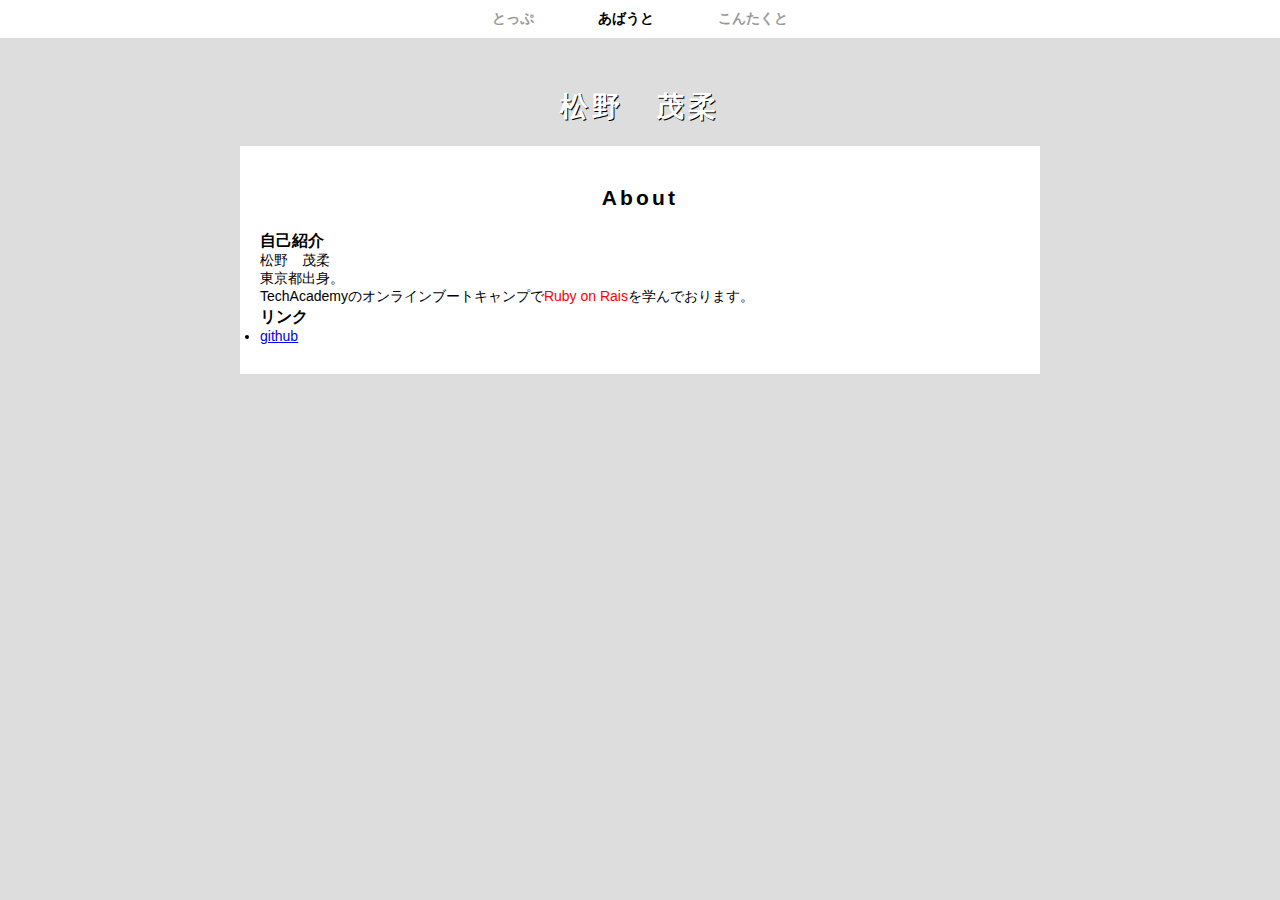
==== about.html @ 0d453d7c "first commit" ====
<!DOCTYPE html>
<html lang="ja">
    <head>
        <meta charset="utf-8" />
        <title>松野　茂柔 | About</title>
        <link rel="stylesheet" href="about.css" />
    </head>
    <body>
        <header>
            <nav>
                <ul>
                    <li><a href="index.html">とっぷ</a></li>
                    <li><a href="about.html" class="selected">あばうと</a></li>
                    <li><a href="contct.html">こんたくと</a></li>
                </ul>
            </nav>
            <div id="logo">
                <h1>松野　茂柔</h1>
            </div>
        </header>
        <div class="container">
            <section>
                <h2>About</h2>
                <h3>自己紹介</h3>
                <p>松野　茂柔</p>
                <p>東京都出身。</p>
                <p>TechAcademyのオンラインブートキャンプで<span class="red">Ruby on Rais</span>を学んでおります。</p>
                <h3>リンク</h3>
                <u1>
                    <li><a href="https://github.com/100D100/100D100.github.io" target="_blank">github</a></li>
                </u1>
            </section>
        </div>
    </body>
</html>
---- about.css ----
*{
    margin: 0;
    padding: 0;
}

header {
    padding-bottom: 100px;
}

#logo {
    padding: 20px 0;
    text-align: center;
}

#logo img {
    max-width: 120px;
    border: 5px solid #fff;
    border-radius: 100%;
}

#logo h1 {
    letter-spacing: 0.15em;
    color: #fff;
    text-shadow: 1px 1px 0px #000;
}

body {
    font-family: YuGothic, "游ゴシック","メイリオ", Meiryo, "ヒラギの角ゴ Pro W3", "HiraginokKaku Gothic Pro", sans-serif;
    background-color: #ddd;
    font-size: 14px;
}

span.red {
    color: red;
}

nav{
    margin: 0 0 30px 0;
    padding: 10px 0;
    text-align: center;
    background: #fff;
}

nav ul {
    margin: 0 10px;
    padding: 0;
}

nav ul li{
    margin: 0 20px;
    display: inline-block;
} 

nav ul li a{
    padding: 15px 10px;
    text-decoration: none;
    color: #999;
    font-weight: bold;
}

nav ul li a.selected{
    color: #000;
}

.container {
    max-width: 800px;
    margin: -100px auto 0;
    background-color: #fff;
}

section {
    padding: 30px 20px;
}

section h2 {
    padding: 10px 0 20px 0;
    text-align: center;
    letter-spacing: 0.15em;
}

footer {
    padding: 20px 0;
    font-size: 93%;
    text-align: center;
    background-color: #ccc;
    color: #666;
}
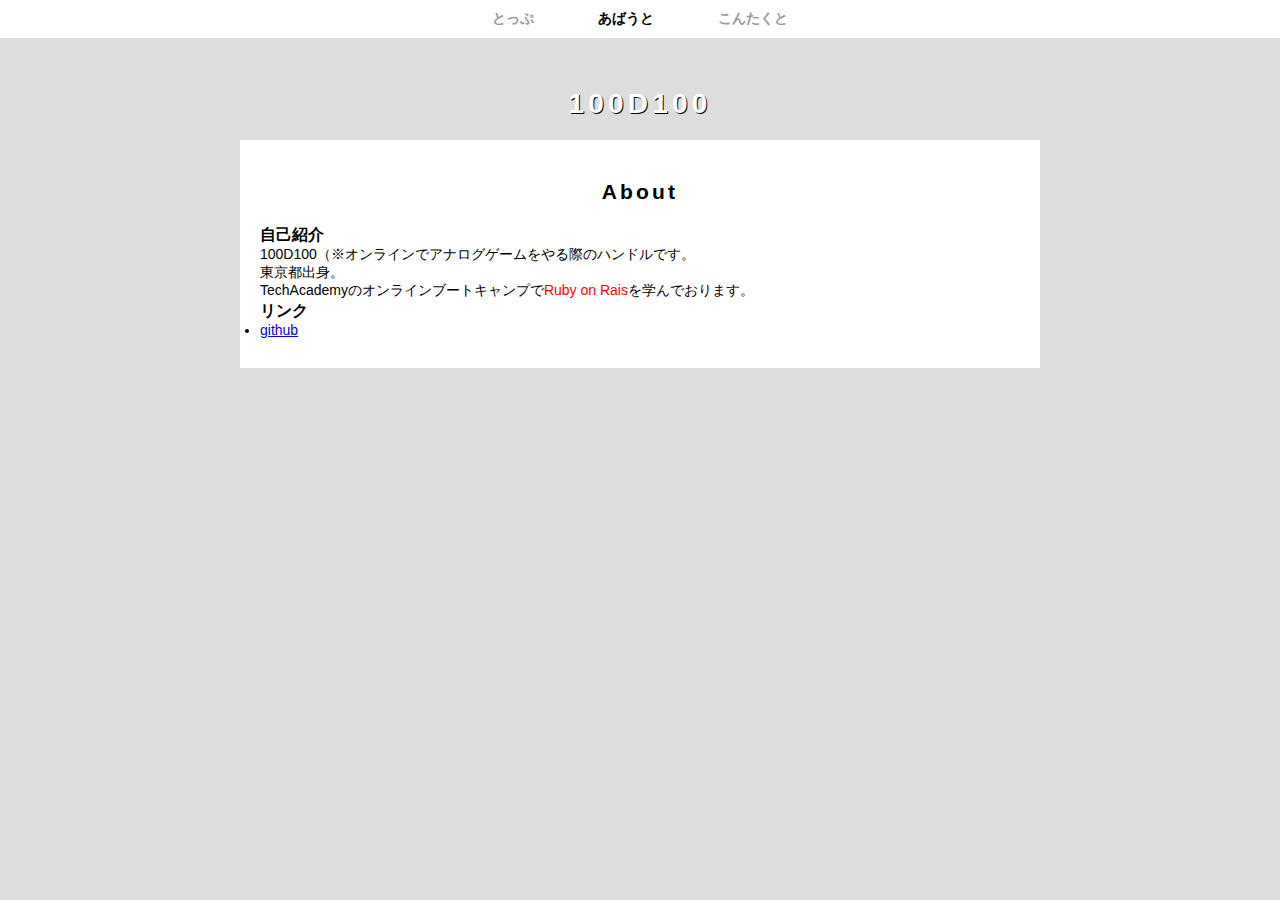
==== commit b2dffa5c: "first commit" ====
--- a/about.html
+++ b/about.html
@@ -2,7 +2,7 @@
 <html lang="ja">
     <head>
         <meta charset="utf-8" />
-        <title>松野　茂柔 | About</title>
+        <title>100D100 | About</title>
         <link rel="stylesheet" href="about.css" />
     </head>
     <body>
@@ -15,14 +15,14 @@
                 </ul>
             </nav>
             <div id="logo">
-                <h1>松野　茂柔</h1>
+                <h1>100D100</h1>
             </div>
         </header>
         <div class="container">
             <section>
                 <h2>About</h2>
                 <h3>自己紹介</h3>
-                <p>松野　茂柔</p>
+                <p>100D100（※オンラインでアナログゲームをやる際のハンドルです。</p>
                 <p>東京都出身。</p>
                 <p>TechAcademyのオンラインブートキャンプで<span class="red">Ruby on Rais</span>を学んでおります。</p>
                 <h3>リンク</h3>
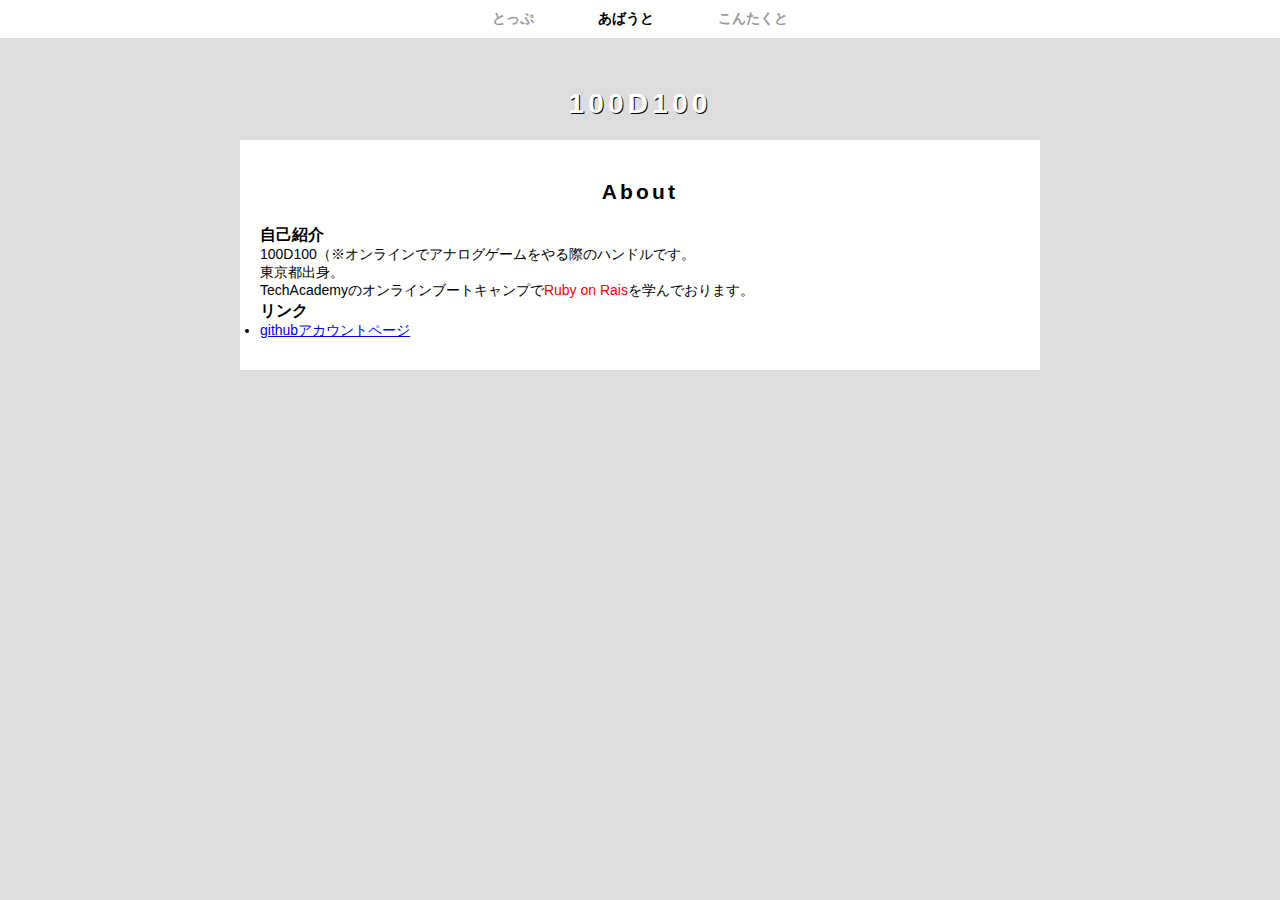
==== commit 3e963452: "first commit" ====
--- a/about.html
+++ b/about.html
@@ -2,6 +2,7 @@
 <html lang="ja">
     <head>
         <meta charset="utf-8" />
+        <meta name="Keywords" content="100D100,A'sTRPG,サークル,東京,大学,TRPG" />
         <title>100D100 | About</title>
         <link rel="stylesheet" href="about.css" />
     </head>
@@ -27,7 +28,7 @@
                 <p>TechAcademyのオンラインブートキャンプで<span class="red">Ruby on Rais</span>を学んでおります。</p>
                 <h3>リンク</h3>
                 <u1>
-                    <li><a href="https://github.com/100D100/100D100.github.io" target="_blank">github</a></li>
+                    <li><a href="https://100d100.github.io" target="_blank">githubアカウントページ</a></li>
                 </u1>
             </section>
         </div>
